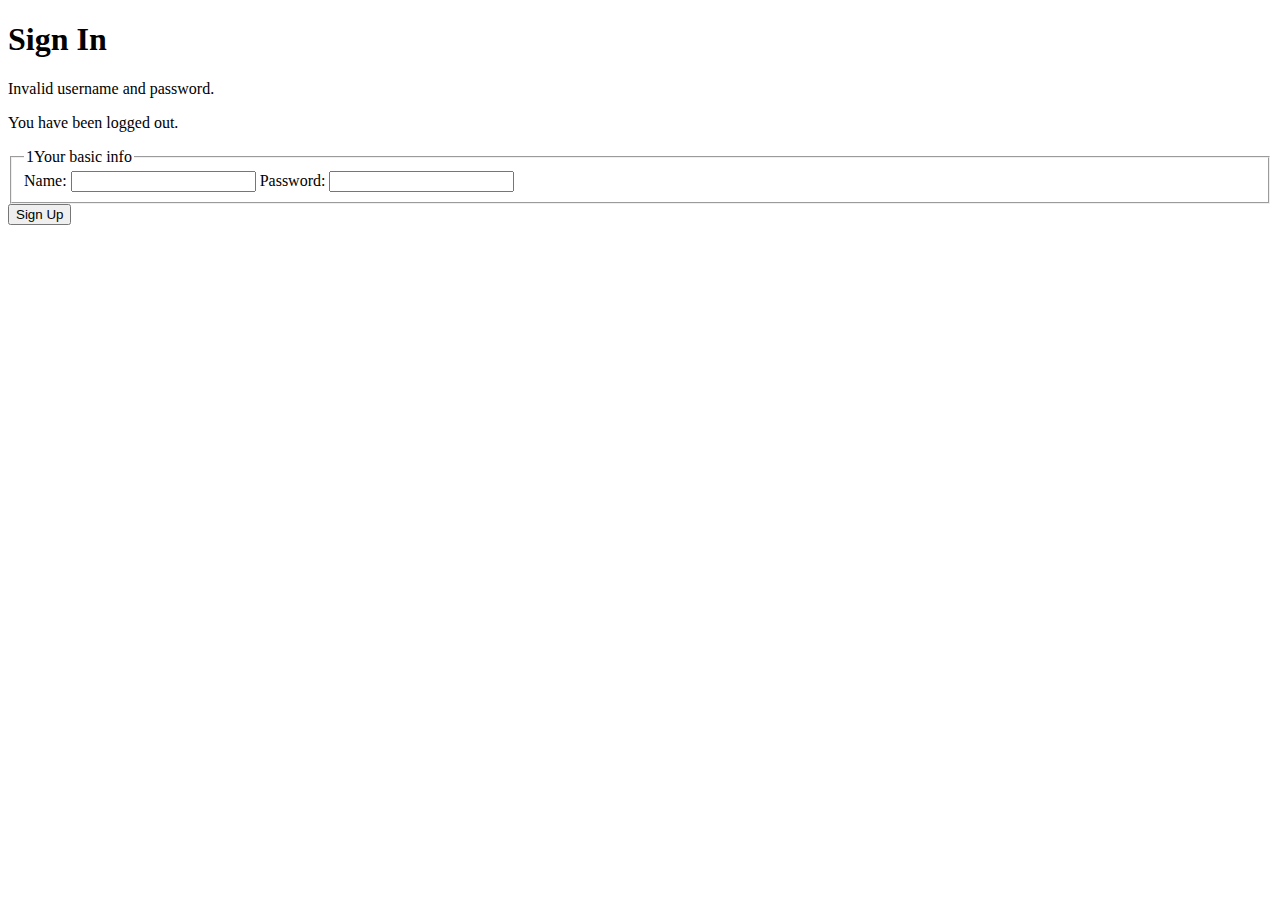
==== src/main/resources/templates/auth/login.html @ 680b229e "initial commit" ====
<!DOCTYPE html>
<html lang="en"
	xmlns="http://www.w3.org/1999/xhtml"
	xmlns:th="http://www.thymeleaf.org"
	xmlns:sec="http://www.thymeleaf.org/thymeleaf-extras-springsecurity3">
<head>
        <meta charset="utf-8">
        <meta name="viewport" content="width=device-width, initial-scale=1.0">
        <title>Sign Up Form</title>
        <link href='https://fonts.googleapis.com/css?family=Nunito:400,300' rel='stylesheet' type='text/css'>
        <link rel="stylesheet"  th:href="@{/css/login.css}" type='text/css'>
</head>
    <body>

      <form th:action="@{/login}" method="post">
      
        <h1>Sign In</h1>
        
        	<p class="input_helper" th:if="${param.error}">    
                Invalid username and password.
            </p>
            <p class="input_helper" th:if="${param.logout}"> 
                You have been logged out.
            </p>
        
        <fieldset>
          <legend><span class="number">1</span>Your basic info</legend>
          <label for="name">Name:</label>
          <input type="text" id="name" name="name">
          
          <label for="password">Password:</label>
          <input type="password" id="password" name="password">
        </fieldset>
		
		<button type="submit">Sign Up</button>		
		
      </form>
	  
	<script type="text/javascript" src="js/jquery-3.3.1.min.js"></script>
	<script type="text/javascript" src="js/login.js"></script>
</body>
</html>
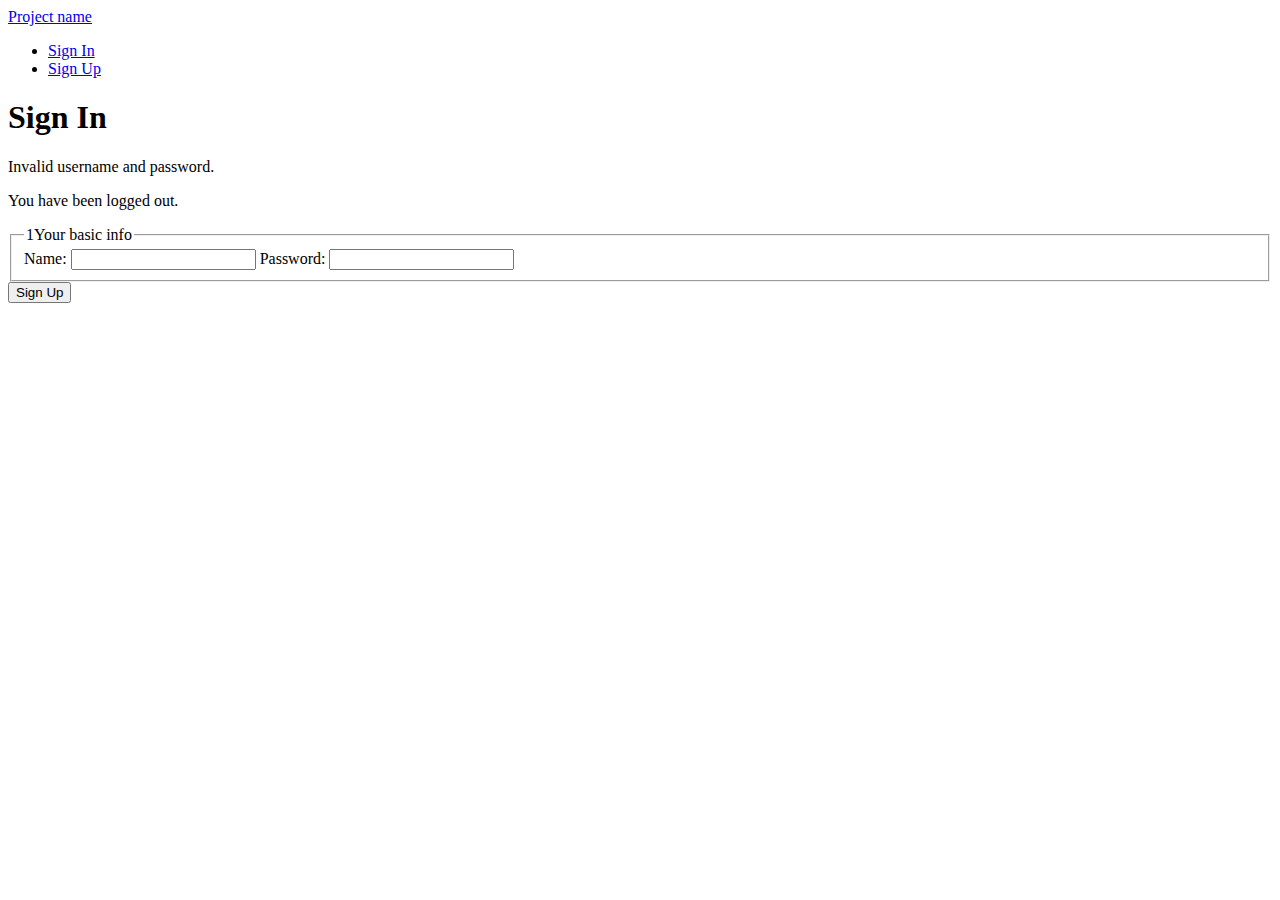
==== commit 3eb46d34: "refactoring code and add suggestion query" ====
--- a/src/main/resources/templates/auth/login.html
+++ b/src/main/resources/templates/auth/login.html
@@ -9,8 +9,25 @@
         <title>Sign Up Form</title>
         <link href='https://fonts.googleapis.com/css?family=Nunito:400,300' rel='stylesheet' type='text/css'>
         <link rel="stylesheet"  th:href="@{/css/login.css}" type='text/css'>
+        <link rel="stylesheet"  th:href="@{/css/bootstrap.min.css}" type='text/css'>
 </head>
     <body>
+    
+    <!-- Fixed navbar -->
+    <nav class="navbar navbar-default navbar-fixed-top">
+      <div class="container">
+        <div class="navbar-header">
+          <a class="navbar-brand" href="#">Project name</a>
+        </div>
+        <div id="navbar" class="navbar-collapse collapse">
+          <ul class="nav navbar-nav navbar-right">
+            <li><a href="/login">Sign In</a></li>
+            <li><a href="/register">Sign Up</a></li>
+          </ul>
+        </div><!--/.nav-collapse -->
+      </div>
+    </nav>
+    
 
       <form th:action="@{/login}" method="post">
       
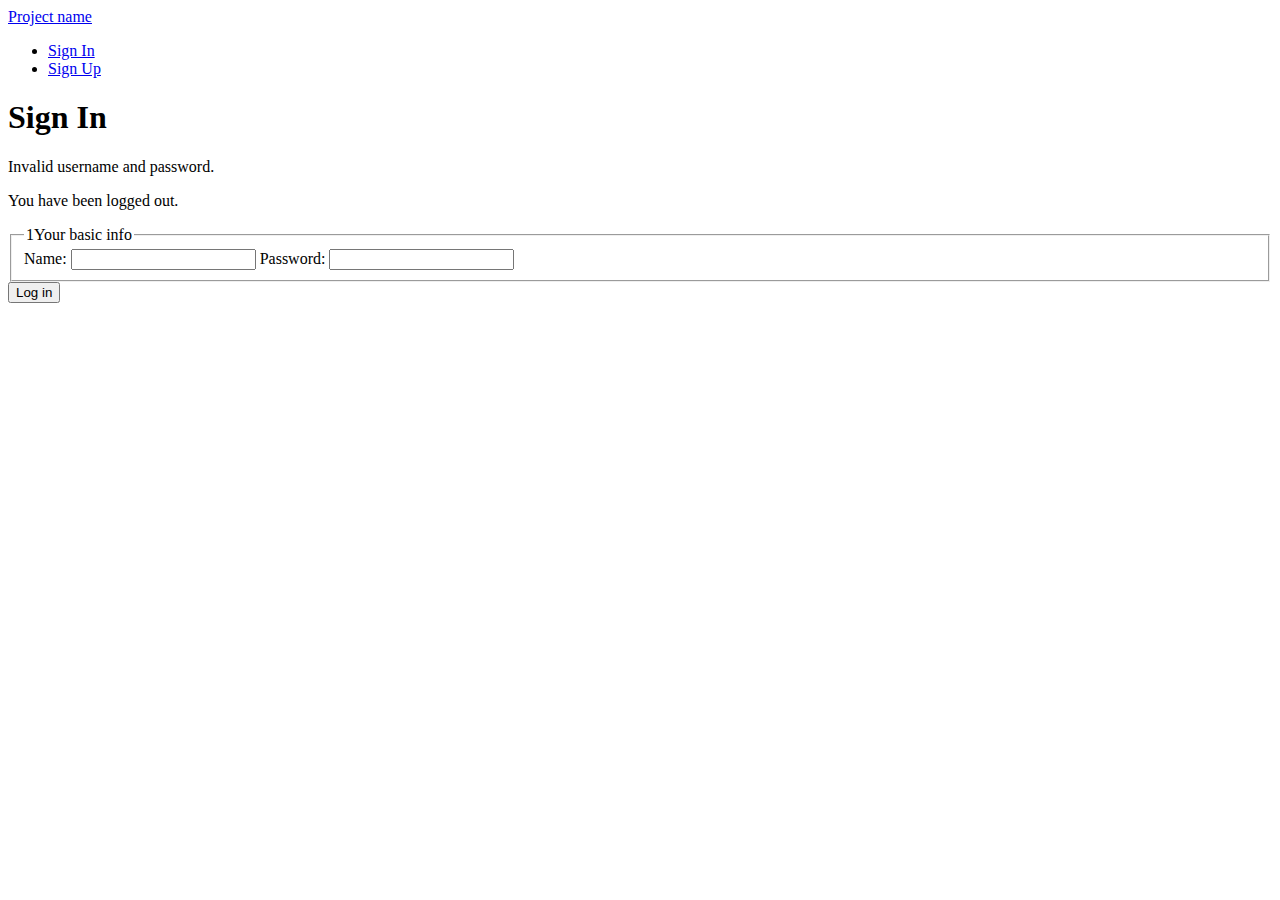
==== commit 841d38b0: "refactor code" ====
--- a/src/main/resources/templates/auth/login.html
+++ b/src/main/resources/templates/auth/login.html
@@ -8,8 +8,8 @@
         <meta name="viewport" content="width=device-width, initial-scale=1.0">
         <title>Sign Up Form</title>
         <link href='https://fonts.googleapis.com/css?family=Nunito:400,300' rel='stylesheet' type='text/css'>
+        <link rel="stylesheet"  th:href="@{/css/bootstrap.min.css}" type='text/css'>
         <link rel="stylesheet"  th:href="@{/css/login.css}" type='text/css'>
-        <link rel="stylesheet"  th:href="@{/css/bootstrap.min.css}" type='text/css'>
 </head>
     <body>
     
@@ -49,7 +49,7 @@
           <input type="password" id="password" name="password">
         </fieldset>
 		
-		<button type="submit">Sign Up</button>		
+		<button type="submit">Log in</button>		
 		
       </form>
 	  
